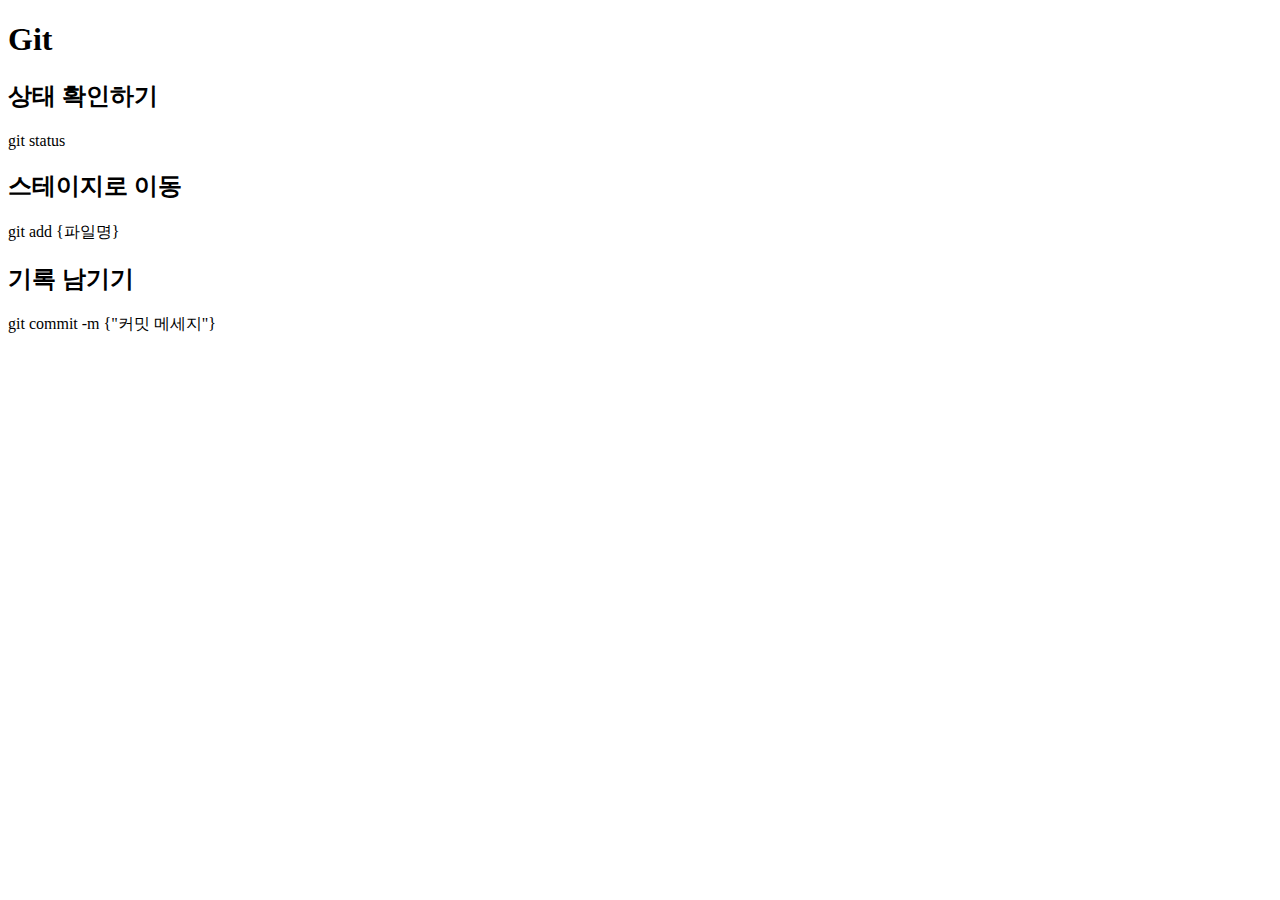
==== index.html @ 9d09cc83 "Git 기본 명령어 정리" ====
<!DOCTYPE html>
<html lang="en">
<head>
  <meta charset="UTF-8">
  <meta name="viewport" content="width=device-width, initial-scale=1.0">
  <meta http-equiv="X-UA-Compatible" content="ie=edge">
  <title>Git을 배우자</title>
</head>
<body>
  <h1>Git</h1>
  <h2>상태 확인하기</h2>
  <p>git status</p>
  <h2>스테이지로 이동</h2>  
  <p>git add {파일명}</p>
  <h2>기록 남기기</h2>
  <p>git commit -m {"커밋 메세지"}</p>
</body>
</html>
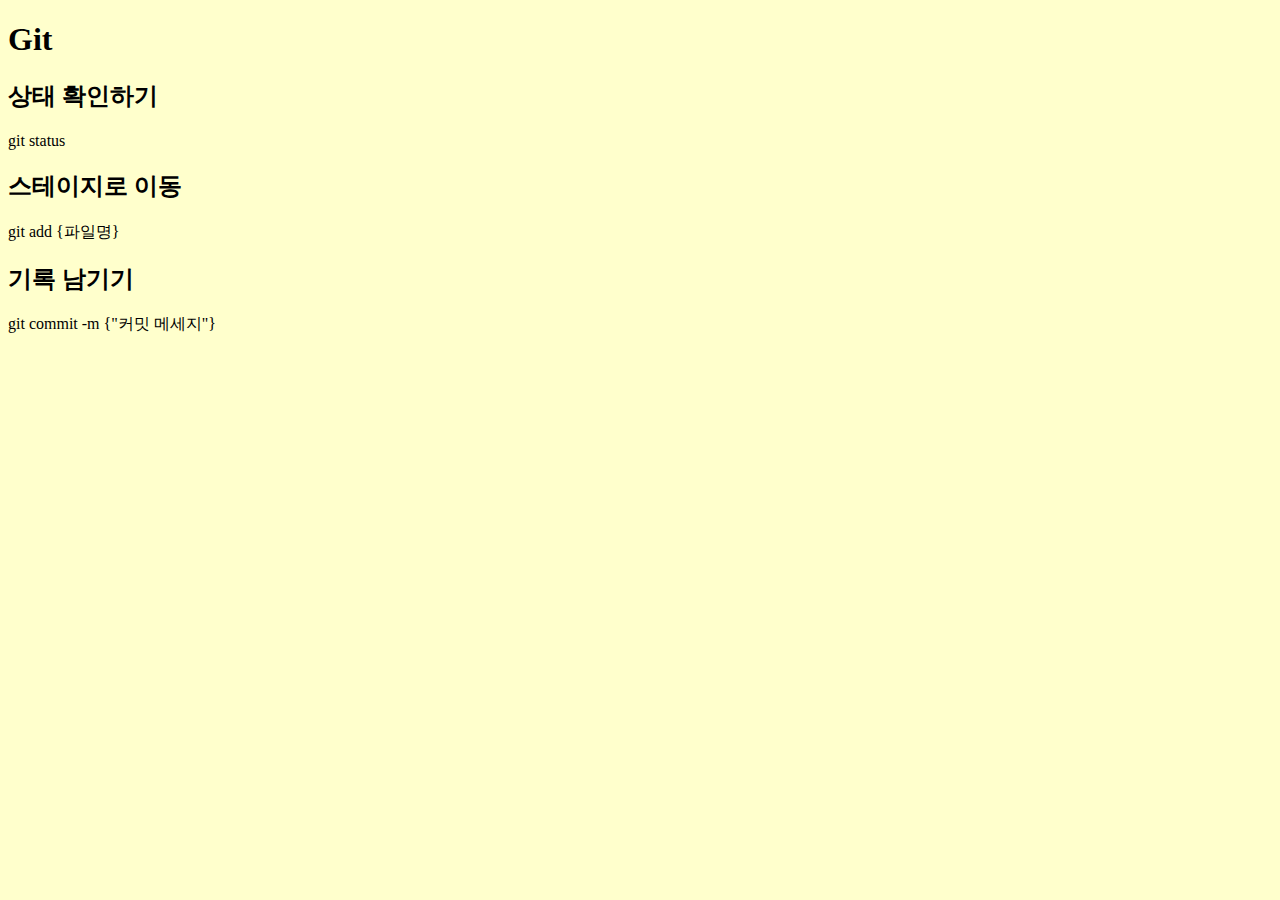
==== commit 9ee72037: "스타일 시트 연결" ====
--- a/index.html
+++ b/index.html
@@ -5,6 +5,7 @@
   <meta name="viewport" content="width=device-width, initial-scale=1.0">
   <meta http-equiv="X-UA-Compatible" content="ie=edge">
   <title>Git을 배우자</title>
+  <link rel="stylesheet" href="css/style.css">
 </head>
 <body>
   <h1>Git</h1>
--- a/css/style.css
+++ b/css/style.css
@@ -0,0 +1,3 @@
+body{
+  background-color: #ffc;
+}